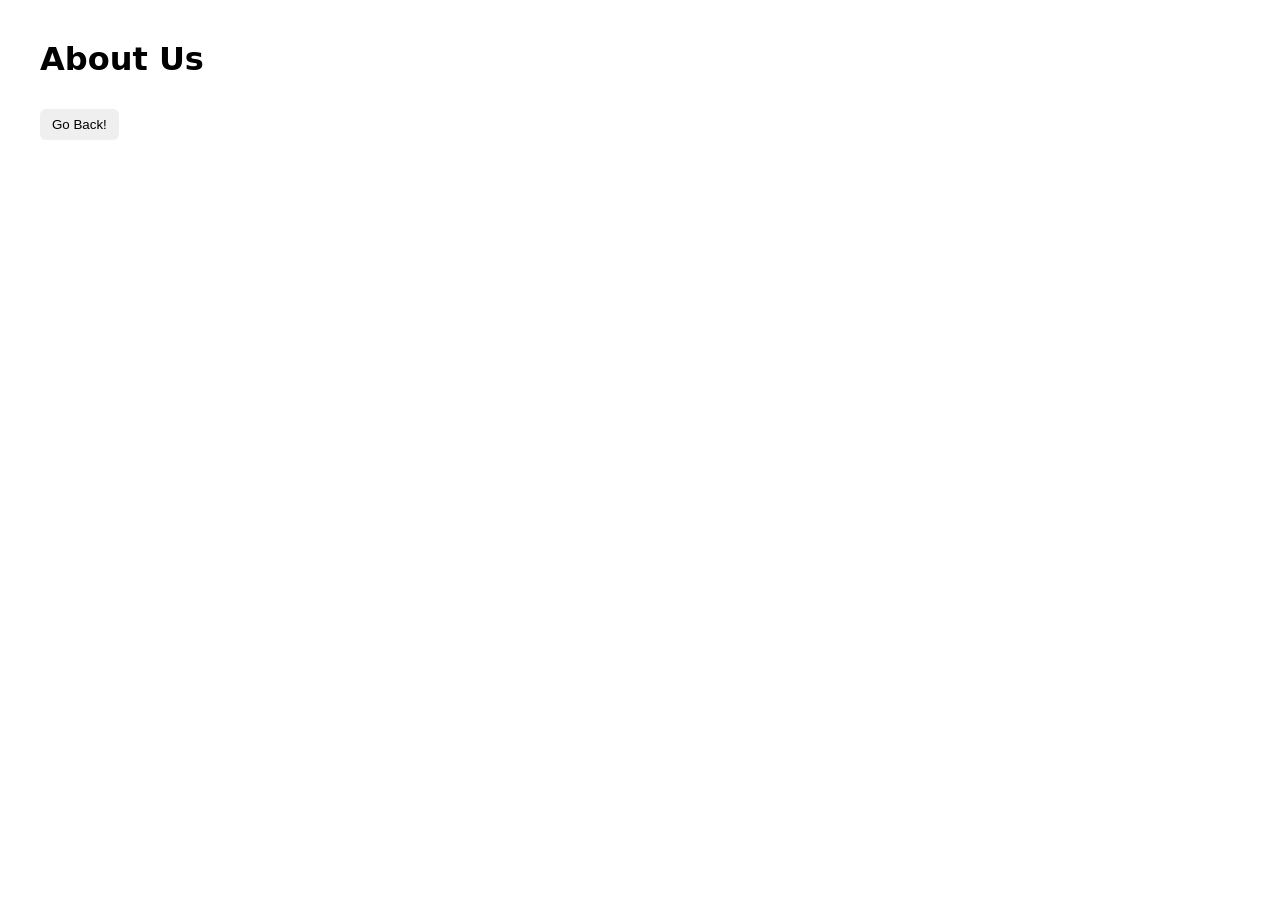
==== about-us.html @ 794e7d75 "added about-us page (basically blank) and added a link to get there from home" ====
<!DOCTYPE html>
<html lang="en">
<head>
    <meta charset="UTF-8">
    <meta name="viewport" content="width=device-width, initial-scale=1.0">
    <title>About Us Page</title>
    <link rel="stylesheet" href="style.css">
</head>
<body>
    <h1>About Us</h1>
    <button type="submit">Go Back!</button>
</body>
</html>
---- style.css ----
body{
    font-family:system-ui, Arial;
    margin:40px
}

header{
    display:flex;
    justify-content:space-between;
    align-items:center
}

button{
    margin-top:10px;
    padding:8px 12px;
    border:none;
    border-radius:6px;
    cursor:pointer
}

.grid{
    display:grid;
    grid-template-columns:repeat(3,1fr);
    gap:20px;
    margin-top:20px
}

.card{
    padding:16px;
    border:1px solid #ddd;
    border-radius:8px
}
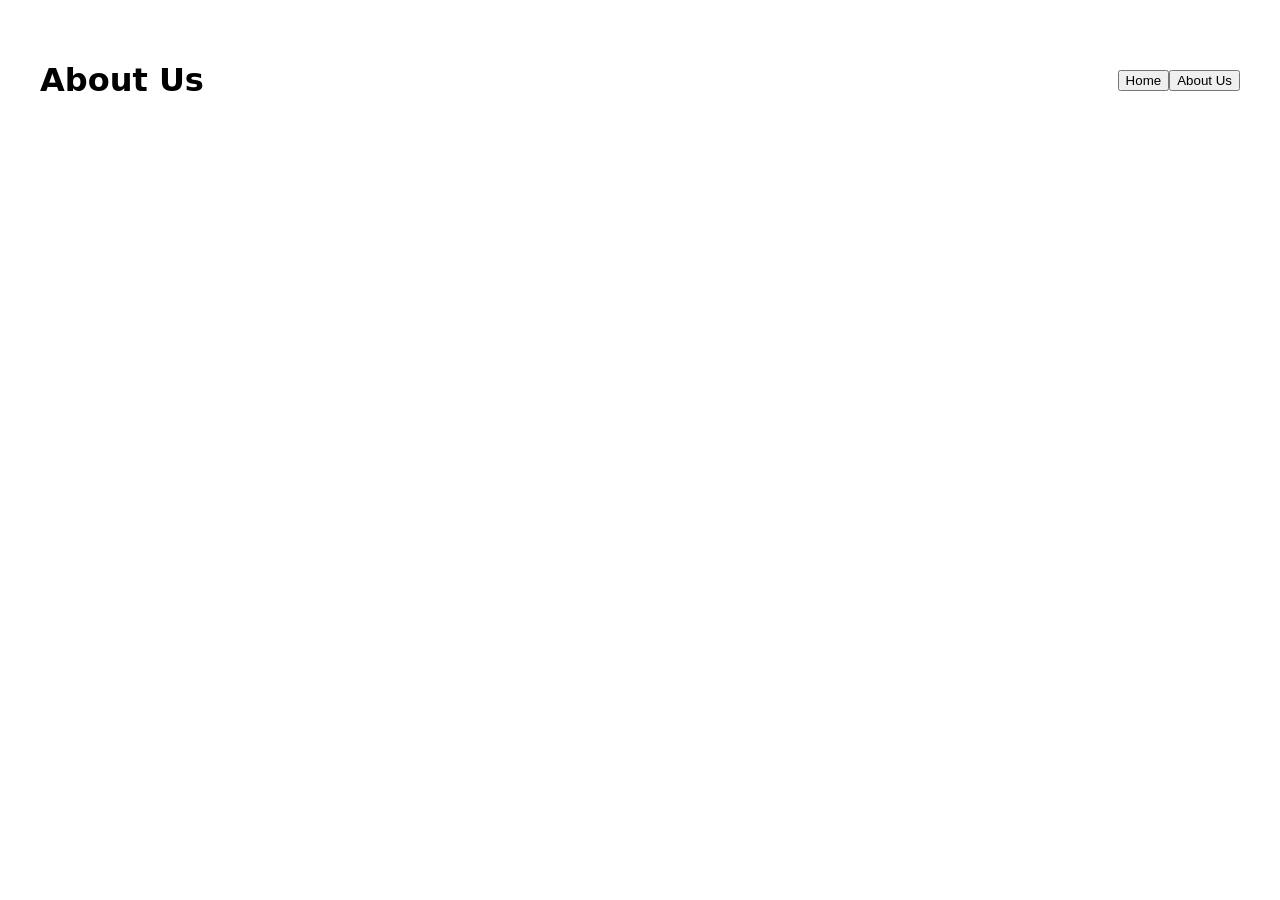
==== commit 498dca8e: "changed back buttons to actual buttons and updated the css for it" ====
--- a/about-us.html
+++ b/about-us.html
@@ -7,7 +7,16 @@
     <link rel="stylesheet" href="style.css">
 </head>
 <body>
-    <h1>About Us</h1>
-    <button type="submit">Go Back!</button>
+    <header>
+        <h1>About Us</h1> 
+        <nav> 
+            <form action="index.html">
+                <input type="submit" value="Home"/>
+            </form>
+            <form>
+                <input type="submit" value="About Us"/>
+            </form>
+        </nav>
+    </header>
 </body>
 </html>
--- a/style.css
+++ b/style.css
@@ -17,6 +17,10 @@
     cursor:pointer
 }
 
+form{
+    float:left;
+}
+
 .grid{
     display:grid;
     grid-template-columns:repeat(3,1fr);
